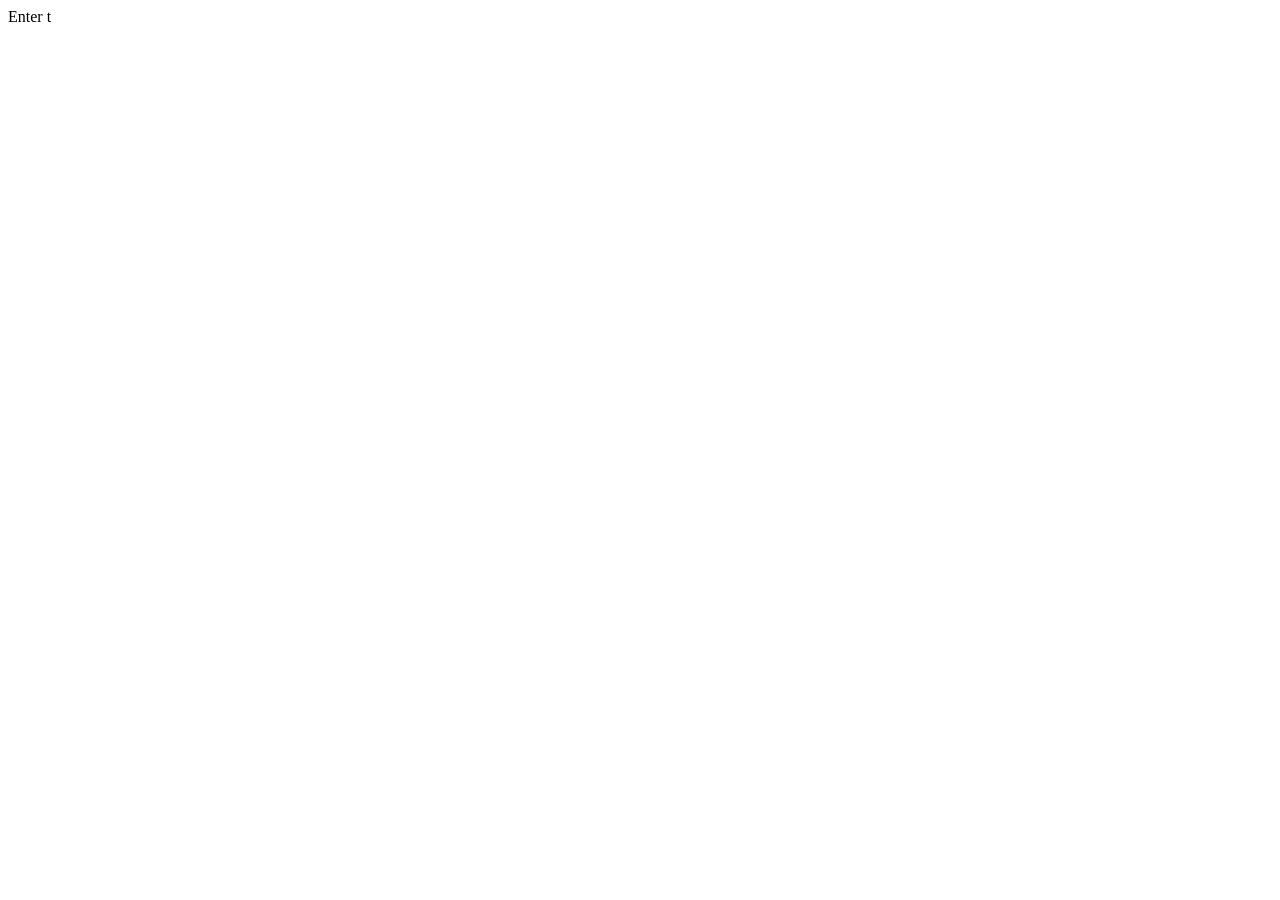
==== age.html @ bbb177f8 "made a first change" ====
<!DOCTYPE html>
<html lang="en">
<head>
    <meta charset="UTF-8">
    <meta name="viewport" content="width=device-width, initial-scale=1.0">
    <title>Document</title>
</head>
<body>
    <label for="">Enter t</label>
</body>
</html>
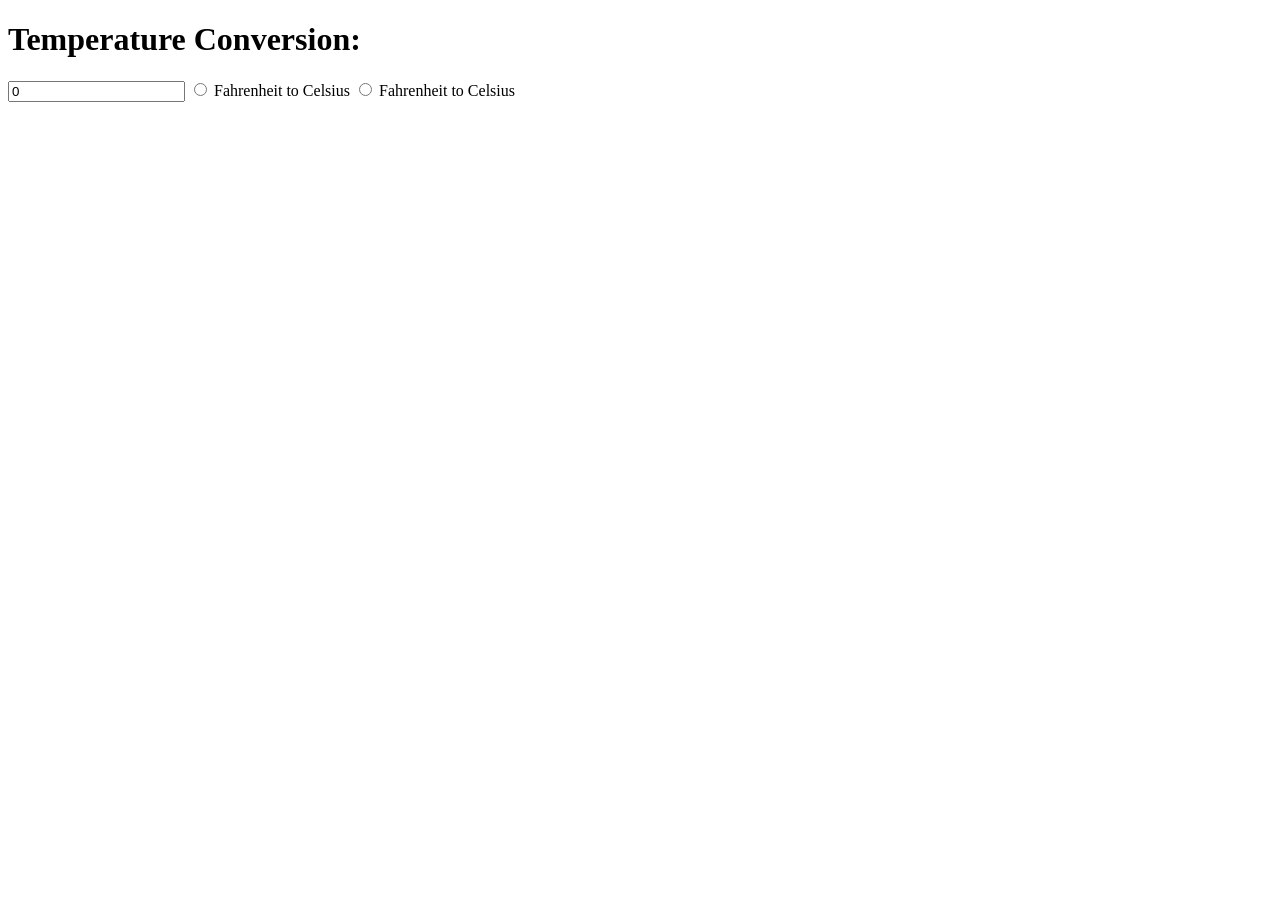
==== commit d6c8e025: "temperture.html" ====
--- a/age.html
+++ b/age.html
@@ -3,9 +3,17 @@
 <head>
     <meta charset="UTF-8">
     <meta name="viewport" content="width=device-width, initial-scale=1.0">
-    <title>Document</title>
+    <title>Temperature conversion</title>
+    <link rel = "stylesheet" href = "style.css">
 </head>
 <body>
-    <label for="">Enter t</label>
+    <form>
+        <h1>Temperature Conversion:</h1>
+        <input type ='number' id = 'textbox' value = "0">
+        <input type = 'radio' id ="tofarh" name="unit" >
+        <label for = "tofarh">Fahrenheit to Celsius</label>
+        <input type = 'radio' id ="tofarh" name="unit" >
+        <label for = "tofarh">Fahrenheit to  Celsius</label>
+    </form>
 </body>
-</html>+</html>
